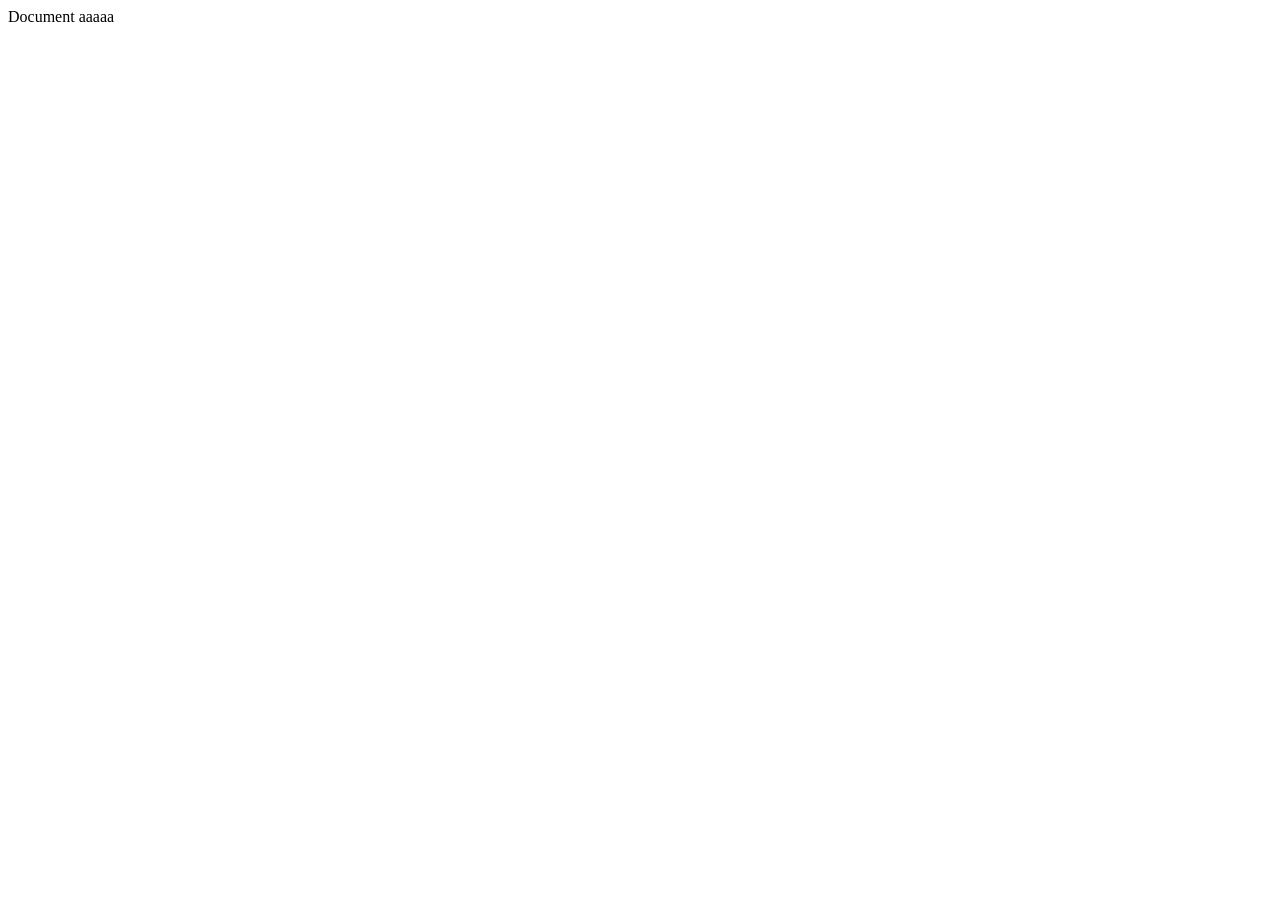
==== 111/index.html @ 2636a085 "這是第一次" ====
<!DOCTYPE html>
<html lang="en"
<head>
    <meta charset="UTF-8"
    <meta name="viewport" content="width=device-width,initial-scale=1.0"
    <title>Document</title>
</head>
<body>
    aaaaa
</body>
<html>
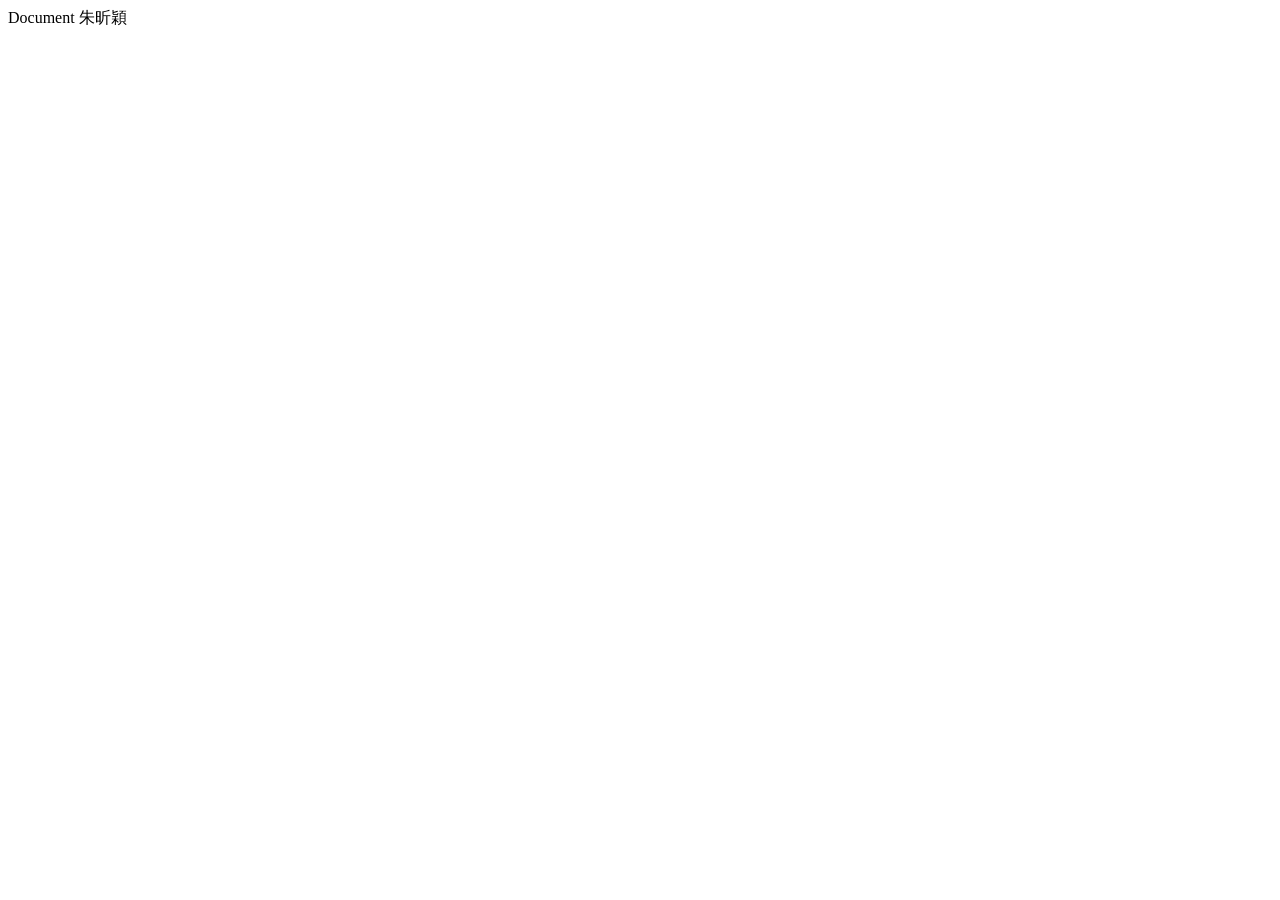
==== commit cc9ffbdd: "我改了名字" ====
--- a/111/index.html
+++ b/111/index.html
@@ -6,6 +6,6 @@
     <title>Document</title>
 </head>
 <body>
-    aaaaa
+    朱昕穎
 </body>
 <html>
